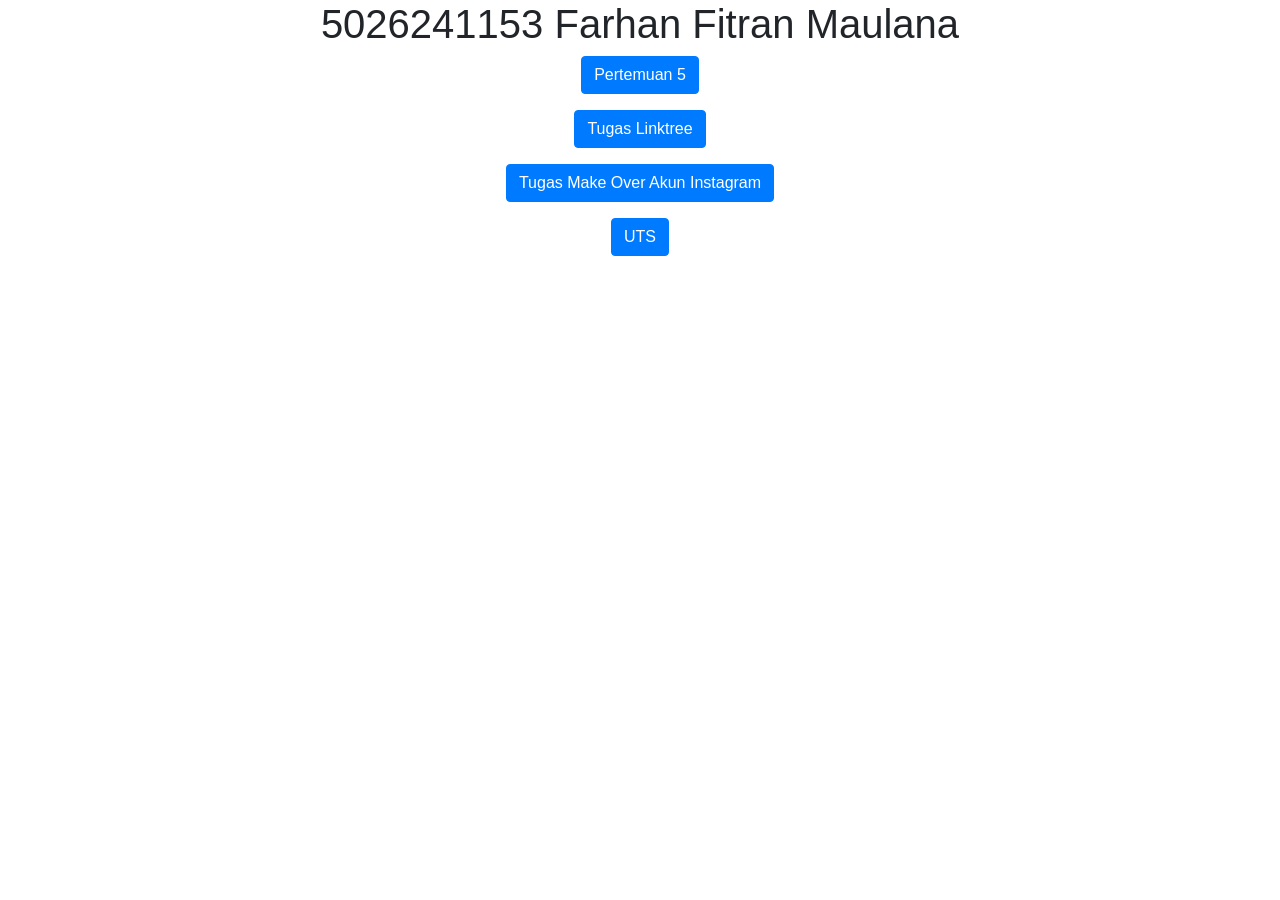
==== index.html @ 0ba3e57b "pertemuan 5 kelas A" ====
<!DOCTYPE html>
<html lang="en">

<head>
    <title>5026241153</title>
    <meta charset="utf-8">
    <meta name="viewport" content="width=device-width, initial-scale=1">
    <link rel="stylesheet" href="https://cdn.jsdelivr.net/npm/bootstrap@4.6.2/dist/css/bootstrap.min.css">
    <script src="https://cdn.jsdelivr.net/npm/jquery@3.7.1/dist/jquery.slim.min.js"></script>
    <script src="https://cdn.jsdelivr.net/npm/popper.js@1.16.1/dist/umd/popper.min.js"></script>
    <script src="https://cdn.jsdelivr.net/npm/bootstrap@4.6.2/dist/js/bootstrap.bundle.min.js"></script>
</head>

<body>
    <div class="container">
        <center>
            <h1>5026241153 Farhan Fitran Maulana</h1>
            <p>
                <a href="pertemuan5.html" target="_blank" class="btn btn-primary">
                    Pertemuan 5
                </a>
            </p>
            <p>
                <a href="" target="_blank" class="btn btn-primary">
                    Tugas Linktree
                </a>
            </p>
            <p>
                <a href="" target="_blank" class="btn btn-primary">
                    Tugas Make Over Akun Instagram
                </a>
            </p>
            <p>
                <a href="" target="_blank" class="btn btn-primary">
                    UTS
                </a>
            </p>
        </center>
    </div>
</body>

</html>
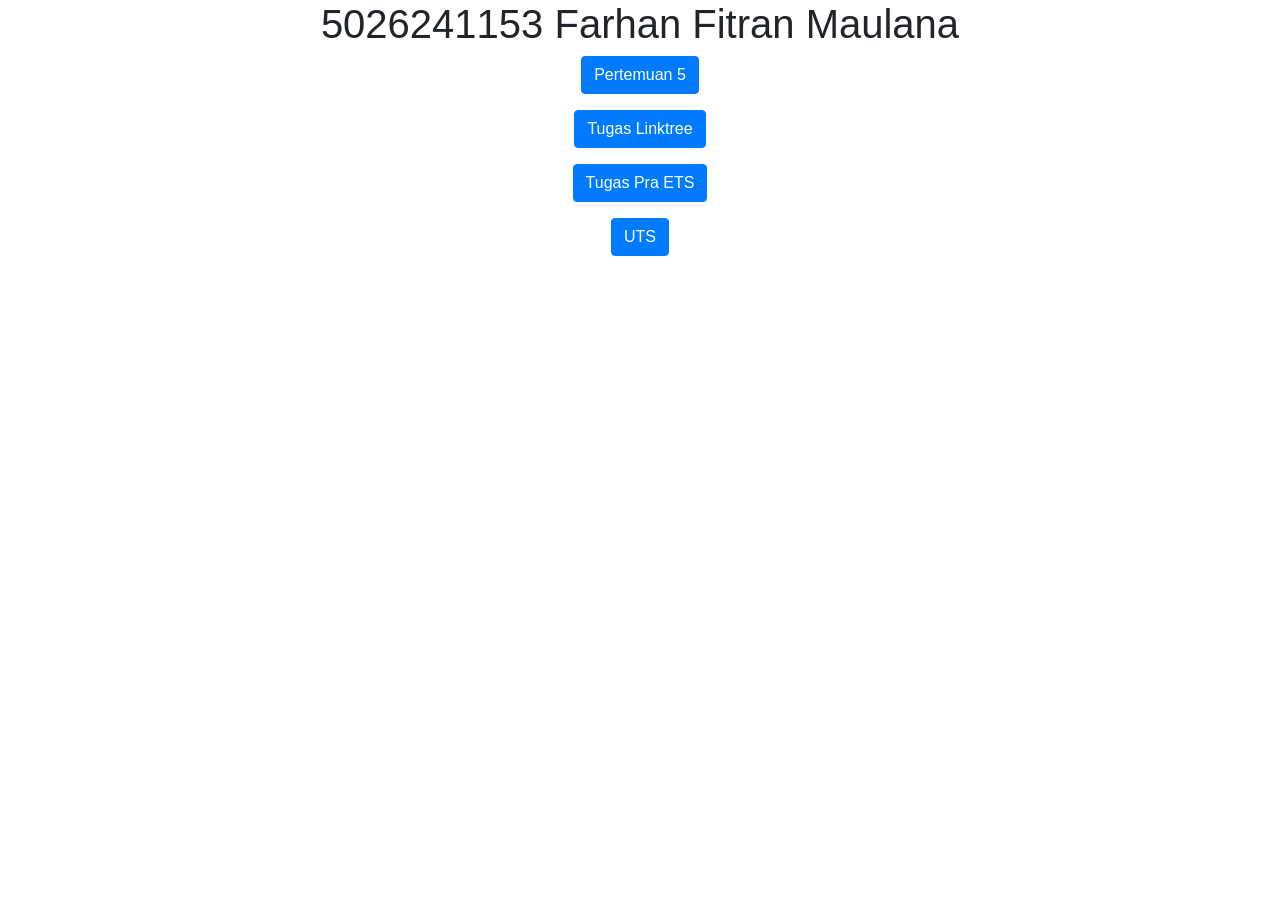
==== commit 4c4588a2: "Tugas pra ETS" ====
--- a/index.html
+++ b/index.html
@@ -21,13 +21,13 @@
                 </a>
             </p>
             <p>
-                <a href="" target="_blank" class="btn btn-primary">
+                <a href="linktree.html" target="_blank" class="btn btn-primary">
                     Tugas Linktree
                 </a>
             </p>
             <p>
-                <a href="" target="_blank" class="btn btn-primary">
-                    Tugas Make Over Akun Instagram
+                <a href="tugas_ets.html" target="_blank" class="btn btn-primary">
+                    Tugas Pra ETS
                 </a>
             </p>
             <p>
